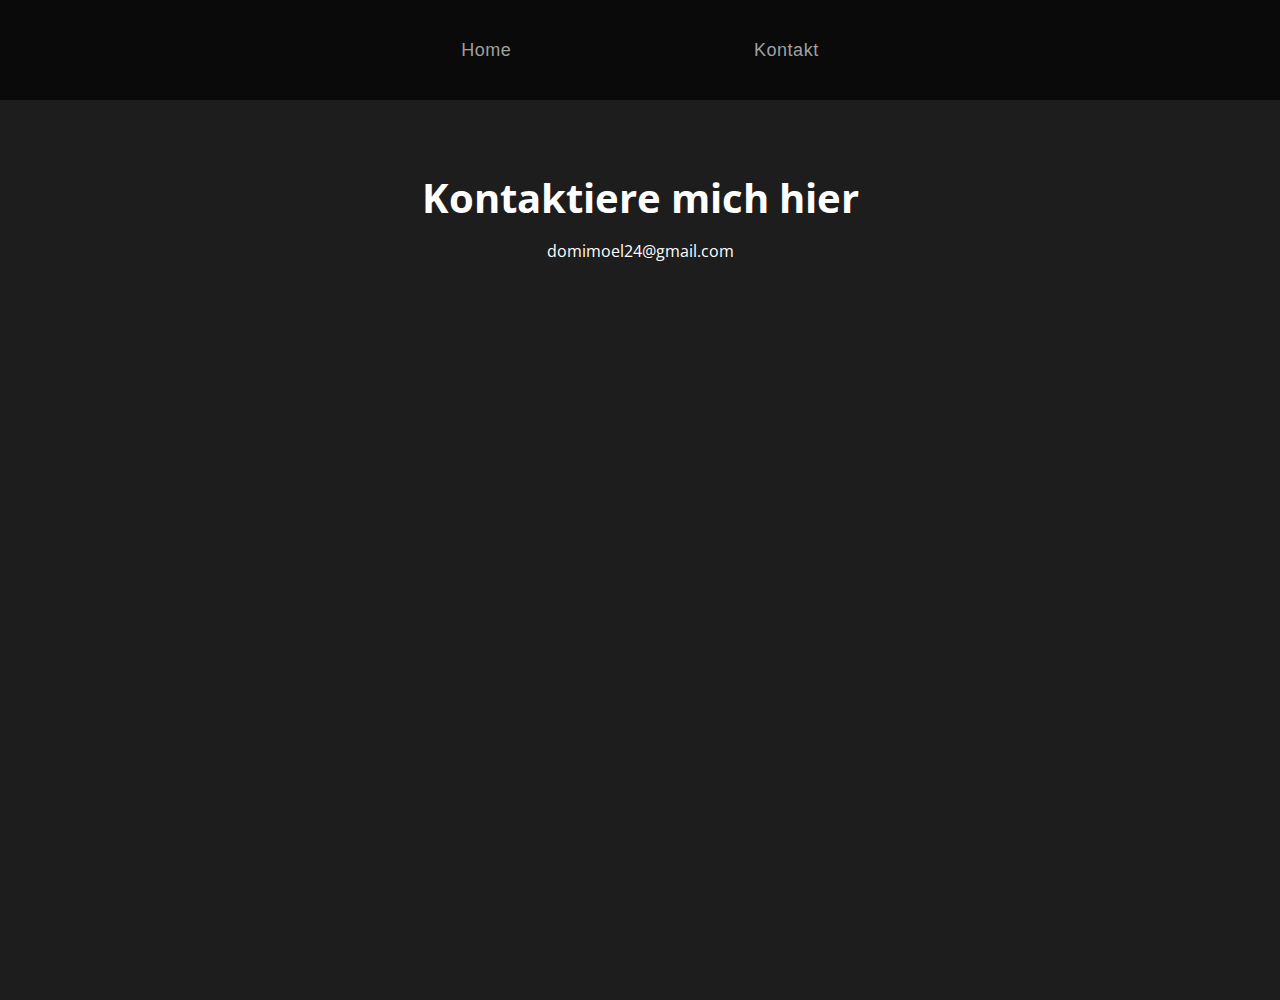
==== contact.html @ 5badcf94 "changes" ====
<!DOCTYPE html>
<html lang="en">
<head>
    <meta charset="UTF-8">
    <meta http-equiv="X-UA-Compatible" content="IE=edge">
    <meta name="viewport" content="width=device-width, initial-scale=1.0">
    <title>Team</title>
    <link rel="stylesheet" href="css/team.css">
</head>
<body>
    <div class="bg"></div>
    <nav>
        <a href="index.html">Home</a>
        <a href="contact.html">Kontakt</a>
    </nav>
    <section class="team-section">
        <div class="container">
            <div class="row">
                <div class="section-title">
                    <h1> Kontaktiere mich hier</h1>
                    <p> domimoel24@gmail.com </p>
                </div>
            </div>
            
        </div>
     </section>
</body>
</html>
---- css/team.css ----
@import url("https://fonts.googleapis.com/css?family=Open+Sans:400,600,700&display=swap");
@import url("https://stackpath.bootstrapcdn.com/font-awesome/4.7.0/css/font-awesome.min.css");
body {
  margin: 0;
  font-family: "Open Sans", sans-serif;
  background-color: #0a0a0a;
}
* {
  box-sizing: border-box;
}

nav {
  height: 100px;
  width: 600px;
  min-width: 600px;
  display: flex;
  align-items: center;
  justify-content: space-around;
  margin: auto;
}
a {
  position: relative;
  text-decoration: none;
  font-family: "Poppins", sans-serif;
  color: #a0a0a0;
  font-size: 18px;
  letter-spacing: 0.5px;
  padding: 0 10px;
}
a:after {
  content: "";
  position: absolute;
  background-color: #ff3c78;
  height: 3px;
  width: 0;
  left: 0;
  bottom: -10px;
  transition: 0.3s;
}
a:hover {
  color: #ffffff;
}
a:hover:after {
  width: 100%;
}

.team-section {
  background-color: #1d1d1e;
  min-height: 100vh;
  padding: 70px 15px 30px;
}

.container {
  max-width: 1170px;
  margin: auto;
}

.row {
  display: flex;
  flex-wrap: wrap;
}

.team-section .section-title {
  flex-basis: 100%;
  max-width: 100%;
  margin-bottom: 70px;
}

.team-section .section-title h1 {
  font-size: 40px;
  text-align: center;
  margin: 0;
  color: #ffffff;
  font-weight: 700;
}

.team-section .section-title p {
  font-size: 16px;
  text-align: center;
  margin: 15px 0 0;
  color: #ffffff;
}
.team-section .team-items {
  flex-basis: 100%;
  max-width: 100%;
  display: flex;
  flex-wrap: wrap;
  justify-content: space-around;
}
.team-section .team-items .item {
  flex-basis: calc(25% - 30px);
  max-width: calc(25% - 30px);
  transition: all 0.5s ease;
  margin-bottom: 40px;
}
.team-section .team-items .item img {
  display: block;
  width: 100%;
  border-radius: 8px;
}

.team-section .team-items .item .inner {
  position: relative;
  z-index: 11;
  padding: 0 15px;
}
.team-section .team-items .item .inner .info {
  background-color: #262626;
  text-align: center;
  padding: 20px 15px;
  border-radius: 8px;
  transition: all 0.5s ease;
  margin-top: -40px;
}
.team-section .team-items .item:hover .info {
  transform: translateY(-20px);
}
.team-section .team-items .item:hover {
  transform: translateY(-10px);
}
.team-section .team-items .item .inner .info h5 {
  margin: 0;
  font-size: 18px;
  font-weight: 600;
  color: #ffffff;
}
.team-section .team-items .item .inner .info p {
  font-size: 16px;
  font-weight: 400;
  color: #c5c5c5;
  margin: 10px 0 0;
}

.team-section .team-items .item .inner .info .social-links {
  padding-top: 15px;
}

.team-section .team-items .item .inner .info .social-links a {
  display: inline-block;
  height: 32px;
  width: 32px;
  background-color: #ffffff;
  color: #262626;
  border-radius: 50%;
  margin: 0 2px;
  text-align: center;
  line-height: 32px;
  font-size: 16px;
  transition: all 0.5s ease;
}

.team-section .team-items .item .inner .info .social-links a:hover {
  box-shadow: 0 0 10px #000;
}

/*responsive*/
@media (max-width: 991px) {
  .team-section .team-items .item {
    flex-basis: calc(50% - 30px);
    max-width: calc(50% - 30px);
  }
}

@media (max-width: 767px) {
  .team-section .team-items .item {
    flex-basis: calc(100%);
    max-width: calc(100%);
  }
}
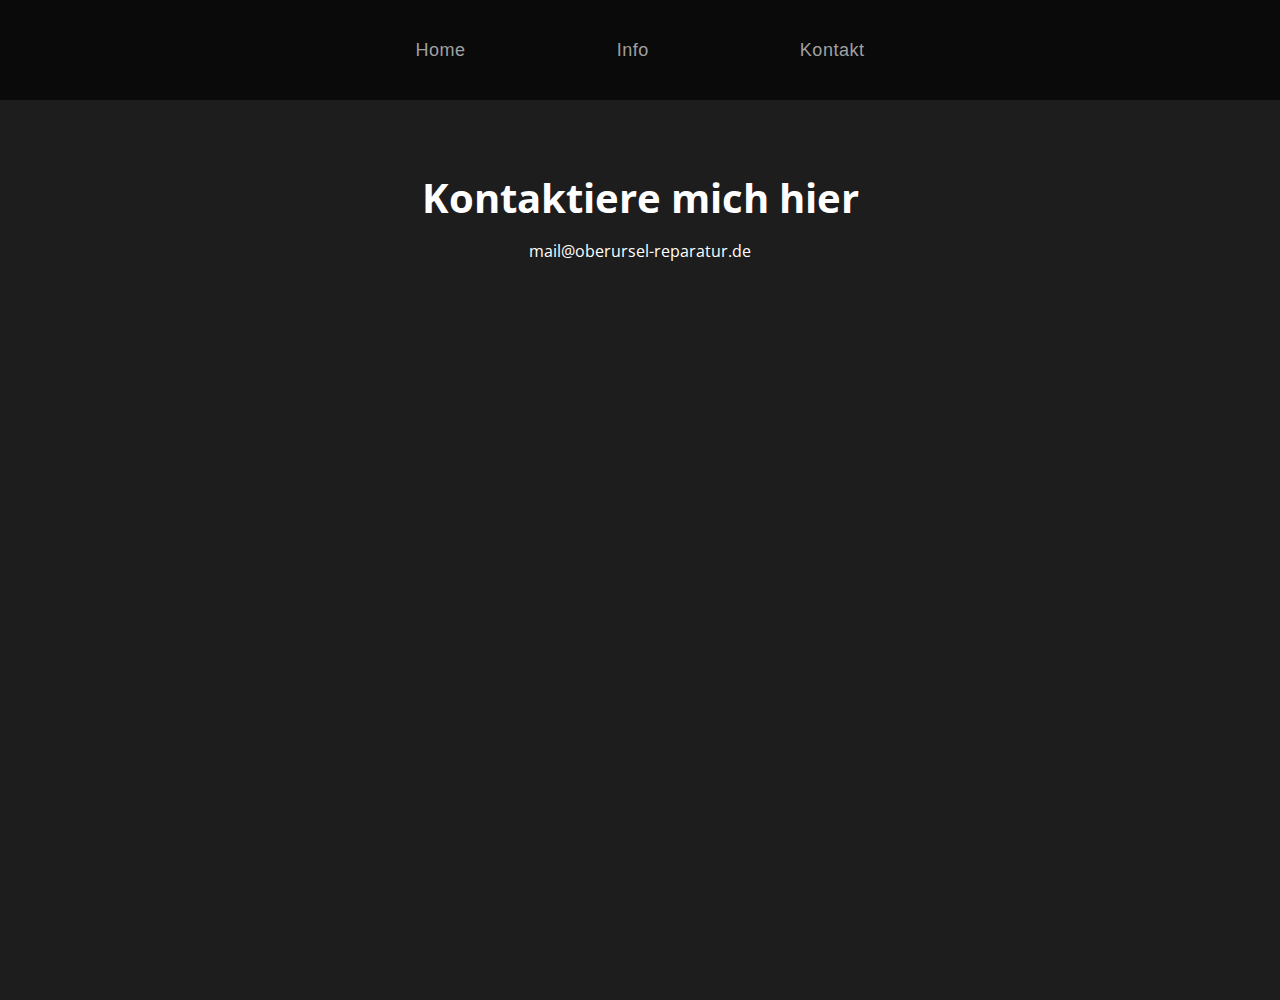
==== commit 128876c8: "curves" ====
--- a/contact.html
+++ b/contact.html
@@ -11,6 +11,7 @@
     <div class="bg"></div>
     <nav>
         <a href="index.html">Home</a>
+        <a href="info.html">Info</a>
         <a href="contact.html">Kontakt</a>
     </nav>
     <section class="team-section">
@@ -18,7 +19,7 @@
             <div class="row">
                 <div class="section-title">
                     <h1> Kontaktiere mich hier</h1>
-                    <p> domimoel24@gmail.com </p>
+                    <p> mail@oberursel-reparatur.de </p>
                 </div>
             </div>
             
